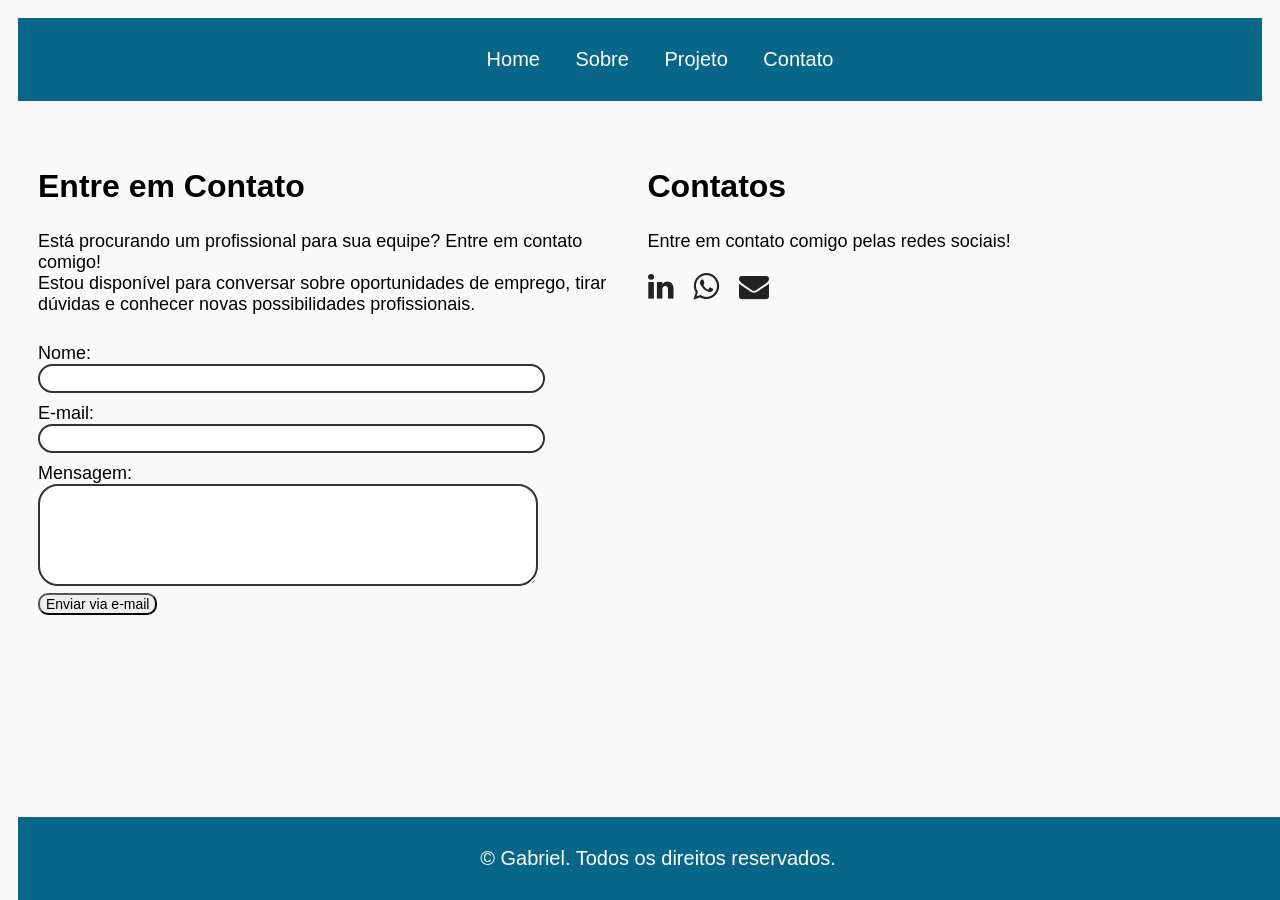
==== contato.html @ 037d6ef9 "Add files via upload" ====
<!DOCTYPE html>
<html lang="pt-br">

<head>
    <meta charset="UTF-8">
    <meta name="viewport" content="width=device-width, initial-scale=1.0">
    <link rel="stylesheet" href="https://cdnjs.cloudflare.com/ajax/libs/font-awesome/4.7.0/css/font-awesome.min.css">
    <link rel="stylesheet" href="styles.css">
    <style>
        main {
            padding: 20px;
            text-align: left;
        }
    </style>
    <title>Contato</title>
</head>

<body>
    <header>
        <nav>
            <ul>
                <li><a href="index.html">Home</a></li>
                <li><a href="sobre.html">Sobre</a></li>
                <li><a href="Projeto.html">Projeto</a></li>
                <li><a href="contato.html">Contato</a></li>
            </ul>
        </nav>
    </header>
    <main>
        <section id="contato" class="contato-container">
            <img src="" alt="" class="imagem-canto">
            <div class="contato-coluna">
                <h2>Entre em Contato</h2>
                <p>Está procurando um profissional para sua equipe? Entre em contato comigo! <br>
                    Estou disponível para conversar sobre oportunidades de emprego, tirar dúvidas e conhecer novas
                    possibilidades profissionais.</p>
                <form action="mailto:gabriel.cmps08@gmail.com" method="post" target="_blank">
                    <label for="nome">Nome:</label>
                    <input type="text" id="nome" name="nome" required>
                    <label for="email">E-mail:</label>
                    <input type="email" id="email" name="email" required>
                    <label for="mensagem">Mensagem:</label>
                    <textarea name="text" id="mensagem" rows="4" cols="50"></textarea>
                    <br>
                    <button type="submit">Enviar via e-mail</button>
                </form>
            </div>
            <div class="contato-coluna">
                <h2>Contatos</h2>
                <p>Entre em contato comigo pelas redes sociais!</p>
                <div class="contato-social">
                    <a href="https://www.linkedin.com/in/gabriel-ademar-4437b3382" target="_blank"><i
                            class="fa fa-linkedin"></i></a>
                    <a href="https://wa.me/5511916708988" target="_blank"><i class="fa fa-whatsapp"></i></a>
                    <a href="mailto:gabriel.cmps08@gmail.com"><i class="fa fa-envelope"></i></a>
                </div>
            </div>
        </section>
    </main>
    <footer>
        <p>&copy; Gabriel. Todos os direitos reservados.</p>
    </footer>
</body>

</html>
---- styles.css ----
@media (max-width: 720px) {
    .cards-grid {
        grid-template-columns: 1fr;
    }
}

body {
    font-family:Verdana, Geneva, Tahoma, sans-serif;
    margin: 10;
    padding: 10px;
    background-color: #f9f9f9;
    font-size: 20px;
}

header {
    background-color: #333;
    color: #fff
}

nav {
    background-color: #086788;
    margin: 0;
    padding: 10px 0;
    text-align: center;
}

nav ul li {
    display: inline;
    margin: 0 15px;
}

nav ul li a {
    color: white;
    text-decoration: none;
}

footer {
    background-color: #086788;
    color: #fff;
    text-align: center;
    padding: 10px 0;
    position: fixed;
    bottom: 0;
    width: 100%;
}   

section {
    margin: 20px 0;
}

.container {
    display: flex;
    flex-wrap: wrap;
    justify-content: center;
    border-radius: 8px;
}

.item {
    background-color: #f0f0f0;
    padding: 20px;
    margin: 10px;
    flex: 1 1 300px;
    text-align: center;
    border-radius: 45px;
    box-shadow: 0 4px 8px rgba(0, 0, 0, 0.1);
}

#profile {
    width: 320px;
    height: 320px;
    border-radius: 50%;
    object-fit: cover;
    outline: 5px solid #086788;
    outline-offset: 0px;
    display: block;
    margin: 0 auto;
}

#table-projetos {
    width: 85%;
    margin: 0 auto;
    text-align: center;
}

form {
    display: inline-block;
    text-align: left;
}

form label {
    display: block;
    margin-top: 10px;
    font-size: 18px;
}

form textarea {
    width: 100%;
    max-width: 500px;
}

form input,
form textarea {
    font-size: 20px;
    border-radius: 20px;
    border-width: 2px;
    border-style: double;
    border-color: #333;
    box-sizing: border-box;
    padding: 1px 125px;
}

form button {
    font-size: 14px;
    border-radius: 10px;
}

.contato-container {
    display: flex;
    flex-wrap: wrap;
    gap: 15px;
    border-radius: 8px;
    position: relative;
}

.contato-coluna {
    flex: 1 1 300px;
}

.contato-coluna h2 {
    font-size: 32px;
}

.contato-coluna p {
    font-size: 18px;
}

.contato-social a {
    display: inline-block;
    margin-right: 14px;
    color: #222;
    font-size: 30px;
    text-decoration: none;
}

.imagem-canto {
    position: absolute;
    top: -60px;
    right: -40px;
    width: 530px;
}

.cards-grid {
    display: grid;
    grid-template-columns: repeat(auto-fill, 220px);
    justify-content: center;
    gap: 24px;
    padding: 40px 5px;
    text-align: left;
}

.card {
    background: #fff;
    border-radius: 8px;
    padding: 32px 24px;
    border-bottom: 6px solid #086788;
    box-shadow: 0 4px 18px rgba(0, 0, 0, 0.15);
}

.card-icon {
    width: 48px;
    height: 48px;
    margin-bottom: 20px;
    border: 2px solid #086788;
    border-radius: 8px;
    display: flex;
    align-items: center;
    justify-content: center;
    font-size: 28px;
    color: #086788;
}

.card h4 {
    color: #111;
    margin-bottom: 12px;
}

.card-icon img {
    width: 28px;
    height: 28px;
}
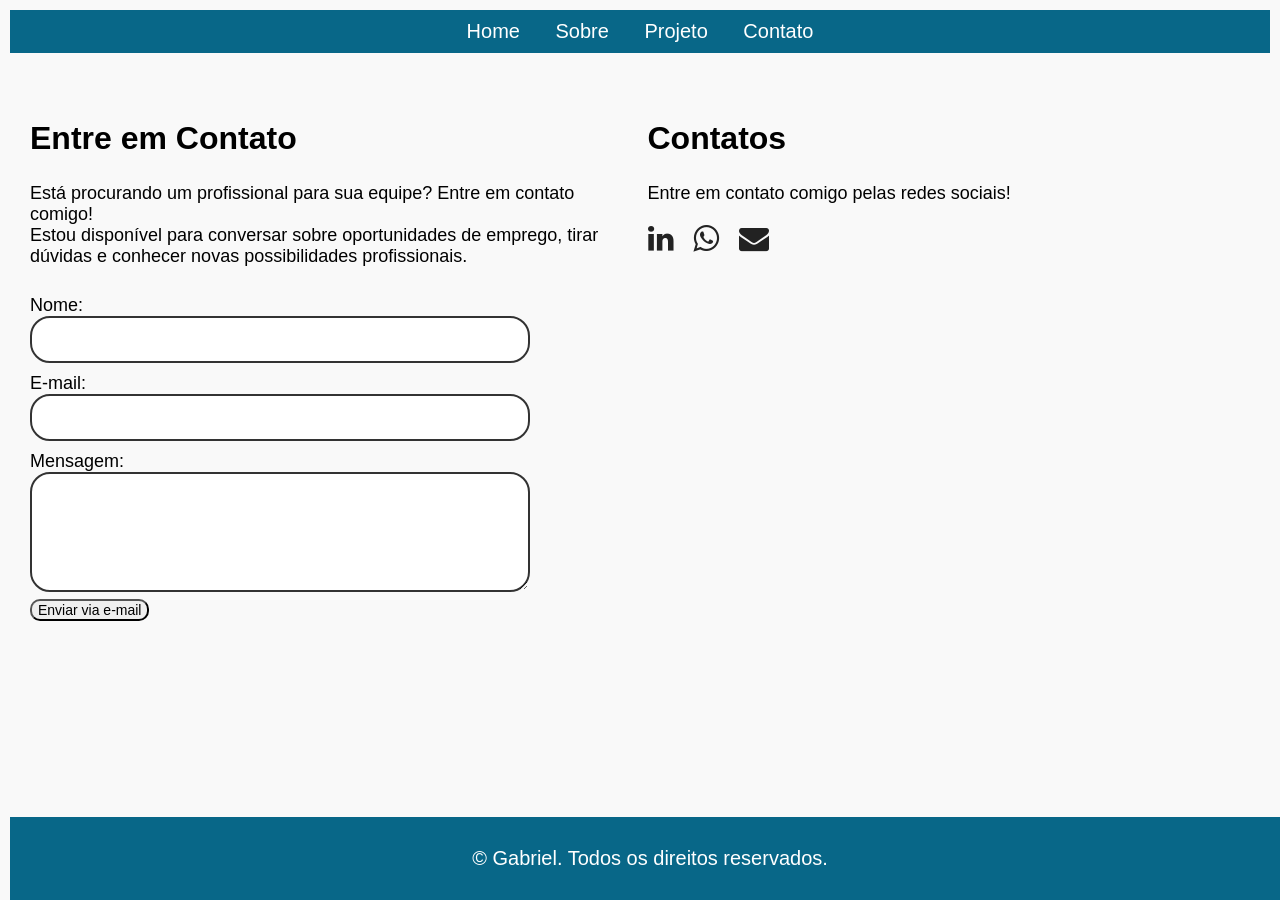
==== commit 901c3d00: "Add files via upload" ====
--- a/contato.html
+++ b/contato.html
@@ -34,7 +34,7 @@
                 <p>Está procurando um profissional para sua equipe? Entre em contato comigo! <br>
                     Estou disponível para conversar sobre oportunidades de emprego, tirar dúvidas e conhecer novas
                     possibilidades profissionais.</p>
-                <form action="mailto:gabriel.cmps08@gmail.com" method="post" target="_blank">
+                <form action="https://formspree.io/f/mppzokop" method="POST">
                     <label for="nome">Nome:</label>
                     <input type="text" id="nome" name="nome" required>
                     <label for="email">E-mail:</label>
--- a/styles.css
+++ b/styles.css
@@ -1,20 +1,15 @@
-@media (max-width: 720px) {
-    .cards-grid {
-        grid-template-columns: 1fr;
-    }
-}
-
 body {
-    font-family:Verdana, Geneva, Tahoma, sans-serif;
-    margin: 10;
+    font-family: Verdana, Geneva, Tahoma, sans-serif;
+    margin: 0;
     padding: 10px;
     background-color: #f9f9f9;
     font-size: 20px;
+    padding-bottom: 60px;
 }
 
 header {
     background-color: #333;
-    color: #fff
+    color: #fff;
 }
 
 nav {
@@ -24,6 +19,11 @@
     text-align: center;
 }
 
+nav ul {
+    margin: 0;
+    padding: 0;
+}
+
 nav ul li {
     display: inline;
     margin: 0 15px;
@@ -42,7 +42,7 @@
     position: fixed;
     bottom: 0;
     width: 100%;
-}   
+}
 
 section {
     margin: 20px 0;
@@ -68,6 +68,7 @@
 #profile {
     width: 320px;
     height: 320px;
+    max-width: 100%;
     border-radius: 50%;
     object-fit: cover;
     outline: 5px solid #086788;
@@ -85,6 +86,8 @@
 form {
     display: inline-block;
     text-align: left;
+    width: 100%;
+    max-width: 500px;
 }
 
 form label {
@@ -100,13 +103,14 @@
 
 form input,
 form textarea {
+    width: 100%;
     font-size: 20px;
     border-radius: 20px;
     border-width: 2px;
     border-style: double;
     border-color: #333;
     box-sizing: border-box;
-    padding: 1px 125px;
+    padding: 10px 20px;
 }
 
 form button {
@@ -147,6 +151,7 @@
     top: -60px;
     right: -40px;
     width: 530px;
+    max-width: 40%;
 }
 
 .cards-grid {
@@ -187,4 +192,57 @@
 .card-icon img {
     width: 28px;
     height: 28px;
+}
+
+@media (max-width: 720px) {
+    .cards-grid {
+        grid-template-columns: 1fr;
+    }
+}
+
+@media (max-width: 600px) {
+    body {
+        font-size: 16px;
+        padding: 10px;
+        padding-bottom: 60px;
+    }
+
+    nav ul li {
+        margin: 0 8px;
+        font-size: 14px;
+    }
+
+    .item {
+        padding: 15px;
+        border-radius: 20px;
+    }
+
+    #profile {
+        width: 180px;
+        height: 180px;
+    }
+
+    .contato-coluna h2 {
+        font-size: 24px;
+    }
+
+    .contato-coluna p {
+        font-size: 16px;
+    }
+
+    .imagem-canto {
+        position: static;
+        width: 150px;
+        max-width: 60%;
+        margin: 10px auto;
+        display: block;
+    }
+
+    #table-projetos {
+        width: 100%;
+    }
+
+    .card-icon {
+        font-size: 20px;
+    }
 }
